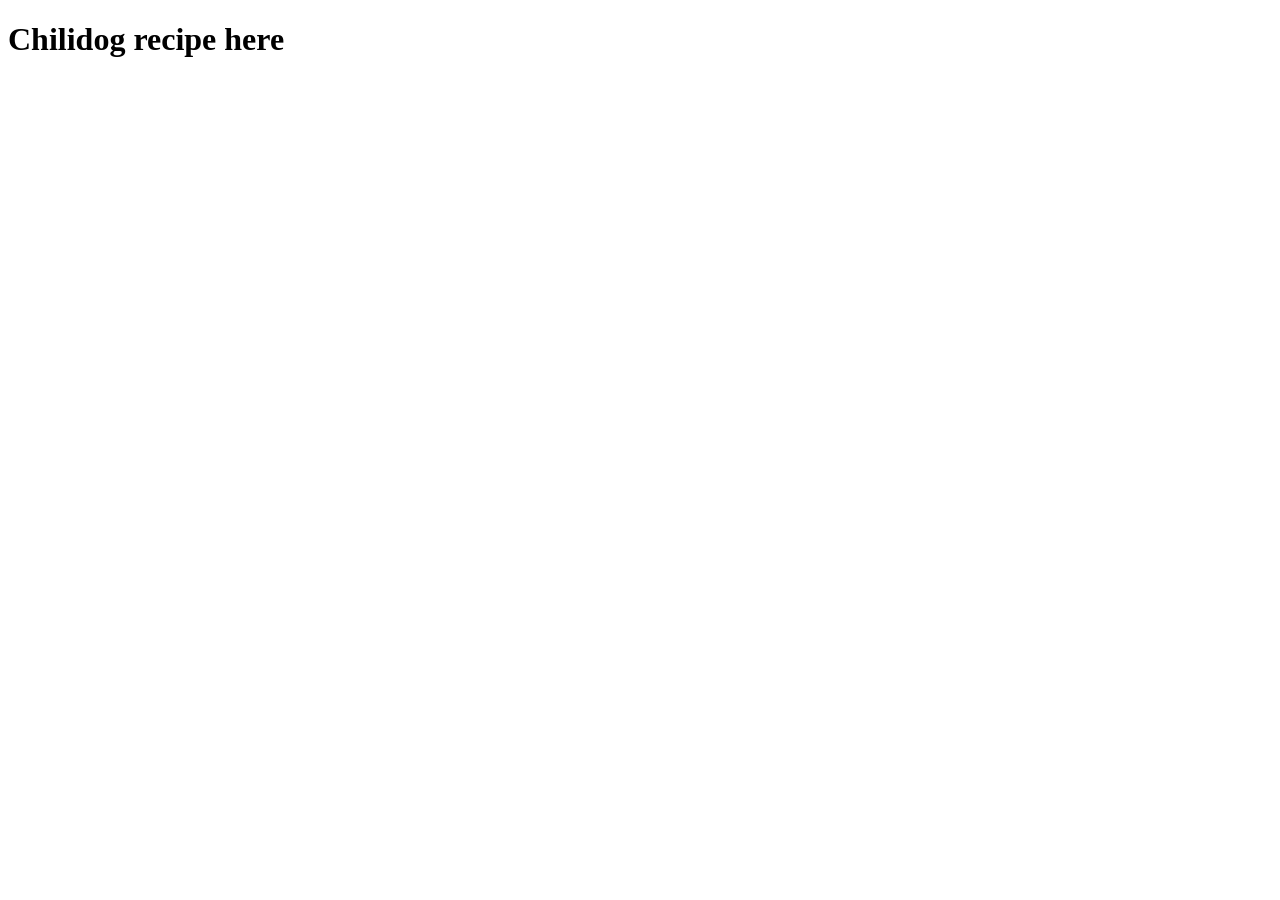
==== recipes/chilidog.html @ 3f6a1765 "recipe title added to each html page" ====
<!DOCTYPE html>
<html lang="en">
  <head>
    <meta charset="UTF-8" />
    <meta http-equiv="X-UA-Compatible" content="IE=edge" />
    <meta name="viewport" content="width=device-width, initial-scale=1.0" />
    <title>Chilidog recipe</title>
  </head>
  <body>
    <h1>Chilidog recipe here</h1>
  </body>
</html>
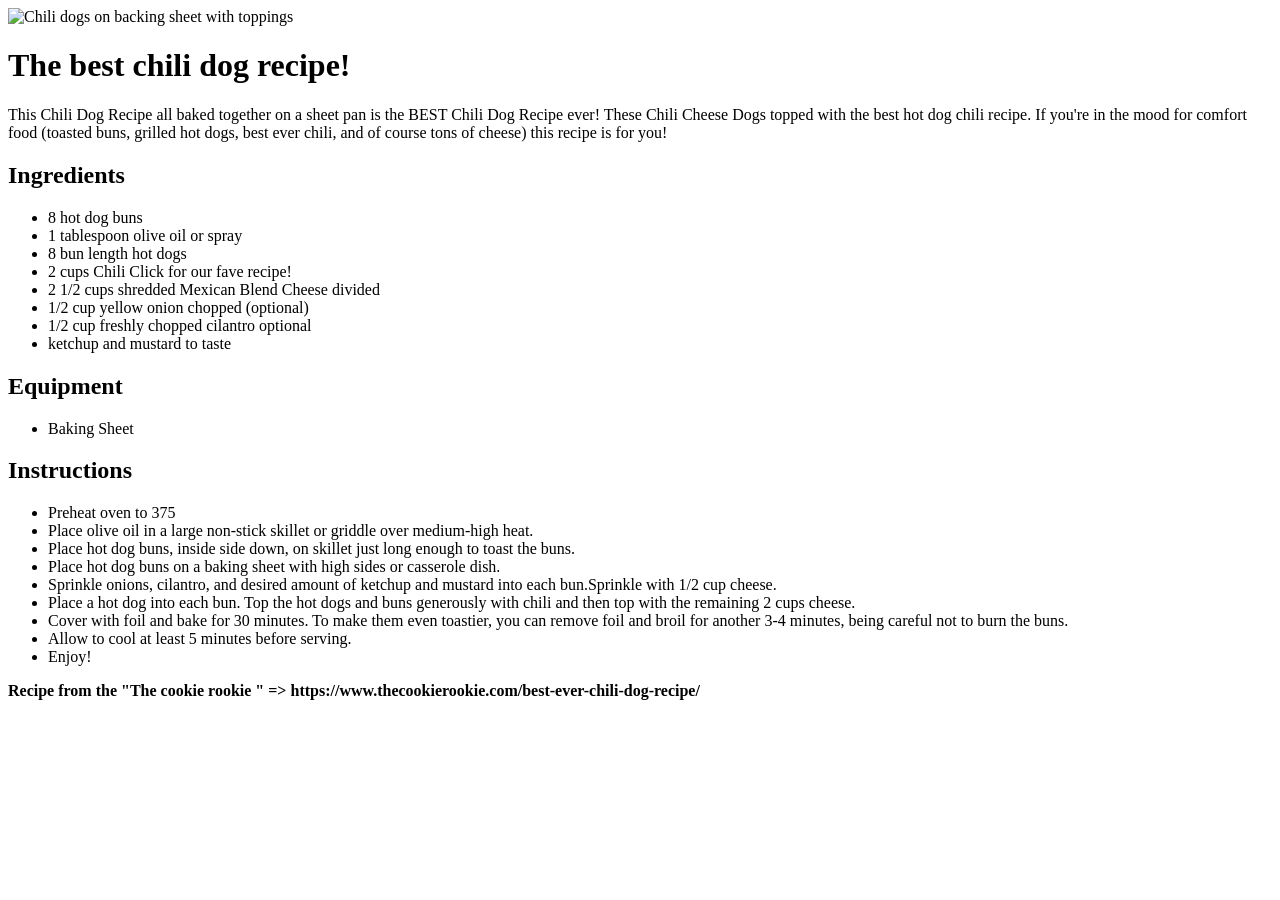
==== commit f04bcd2d: "Chili dog image and recipe added to chilidog.html" ====
--- a/recipes/chilidog.html
+++ b/recipes/chilidog.html
@@ -7,6 +7,67 @@
     <title>Chilidog recipe</title>
   </head>
   <body>
-    <h1>Chilidog recipe here</h1>
+    <img
+      src="/Users/joebrush/repos/odin-recipes/recipes/bestChiliDog.jpg"
+      alt="Chili dogs on backing sheet with toppings"
+    />
+    <h1>The best chili dog recipe!</h1>
+    <div>
+      This Chili Dog Recipe all baked together on a sheet pan is the BEST Chili
+      Dog Recipe ever! These Chili Cheese Dogs topped with the best hot dog
+      chili recipe. If you're in the mood for comfort food (toasted buns,
+      grilled hot dogs, best ever chili, and of course tons of cheese) this
+      recipe is for you!
+    </div>
+    <h2>Ingredients</h2>
+    <ul>
+      <li>8 hot dog buns</li>
+      <li>1 tablespoon olive oil or spray</li>
+      <li>8 bun length hot dogs</li>
+      <li>2 cups Chili Click for our fave recipe!</li>
+      <li>2 1/2 cups shredded Mexican Blend Cheese divided</li>
+      <li>1/2 cup yellow onion chopped (optional)</li>
+      <li>1/2 cup freshly chopped cilantro optional</li>
+      <li>ketchup and mustard to taste</li>
+    </ul>
+    <h2>Equipment</h2>
+    <ul>
+      <li>Baking Sheet</li>
+    </ul>
+    <h2>Instructions</h2>
+    <ul>
+      <li>Preheat oven to 375</li>
+      <li>
+        Place olive oil in a large non-stick skillet or griddle over medium-high
+        heat.
+      </li>
+      <li>
+        Place hot dog buns, inside side down, on skillet just long enough to
+        toast the buns.
+      </li>
+      <li>
+        Place hot dog buns on a baking sheet with high sides or casserole dish.
+      </li>
+      <li>
+        Sprinkle onions, cilantro, and desired amount of ketchup and mustard
+        into each bun.Sprinkle with 1/2 cup cheese.
+      </li>
+      <li>
+        Place a hot dog into each bun. Top the hot dogs and buns generously with
+        chili and then top with the remaining 2 cups cheese.
+      </li>
+      <li>
+        Cover with foil and bake for 30 minutes. To make them even toastier, you
+        can remove foil and broil for another 3-4 minutes, being careful not to
+        burn the buns.
+      </li>
+      <li>Allow to cool at least 5 minutes before serving.</li>
+      <li>Enjoy!</li>
+    </ul>
+
+    <footer style="font-weight: bold">
+      Recipe from the "The cookie rookie " =>
+      https://www.thecookierookie.com/best-ever-chili-dog-recipe/
+    </footer>
   </body>
 </html>
